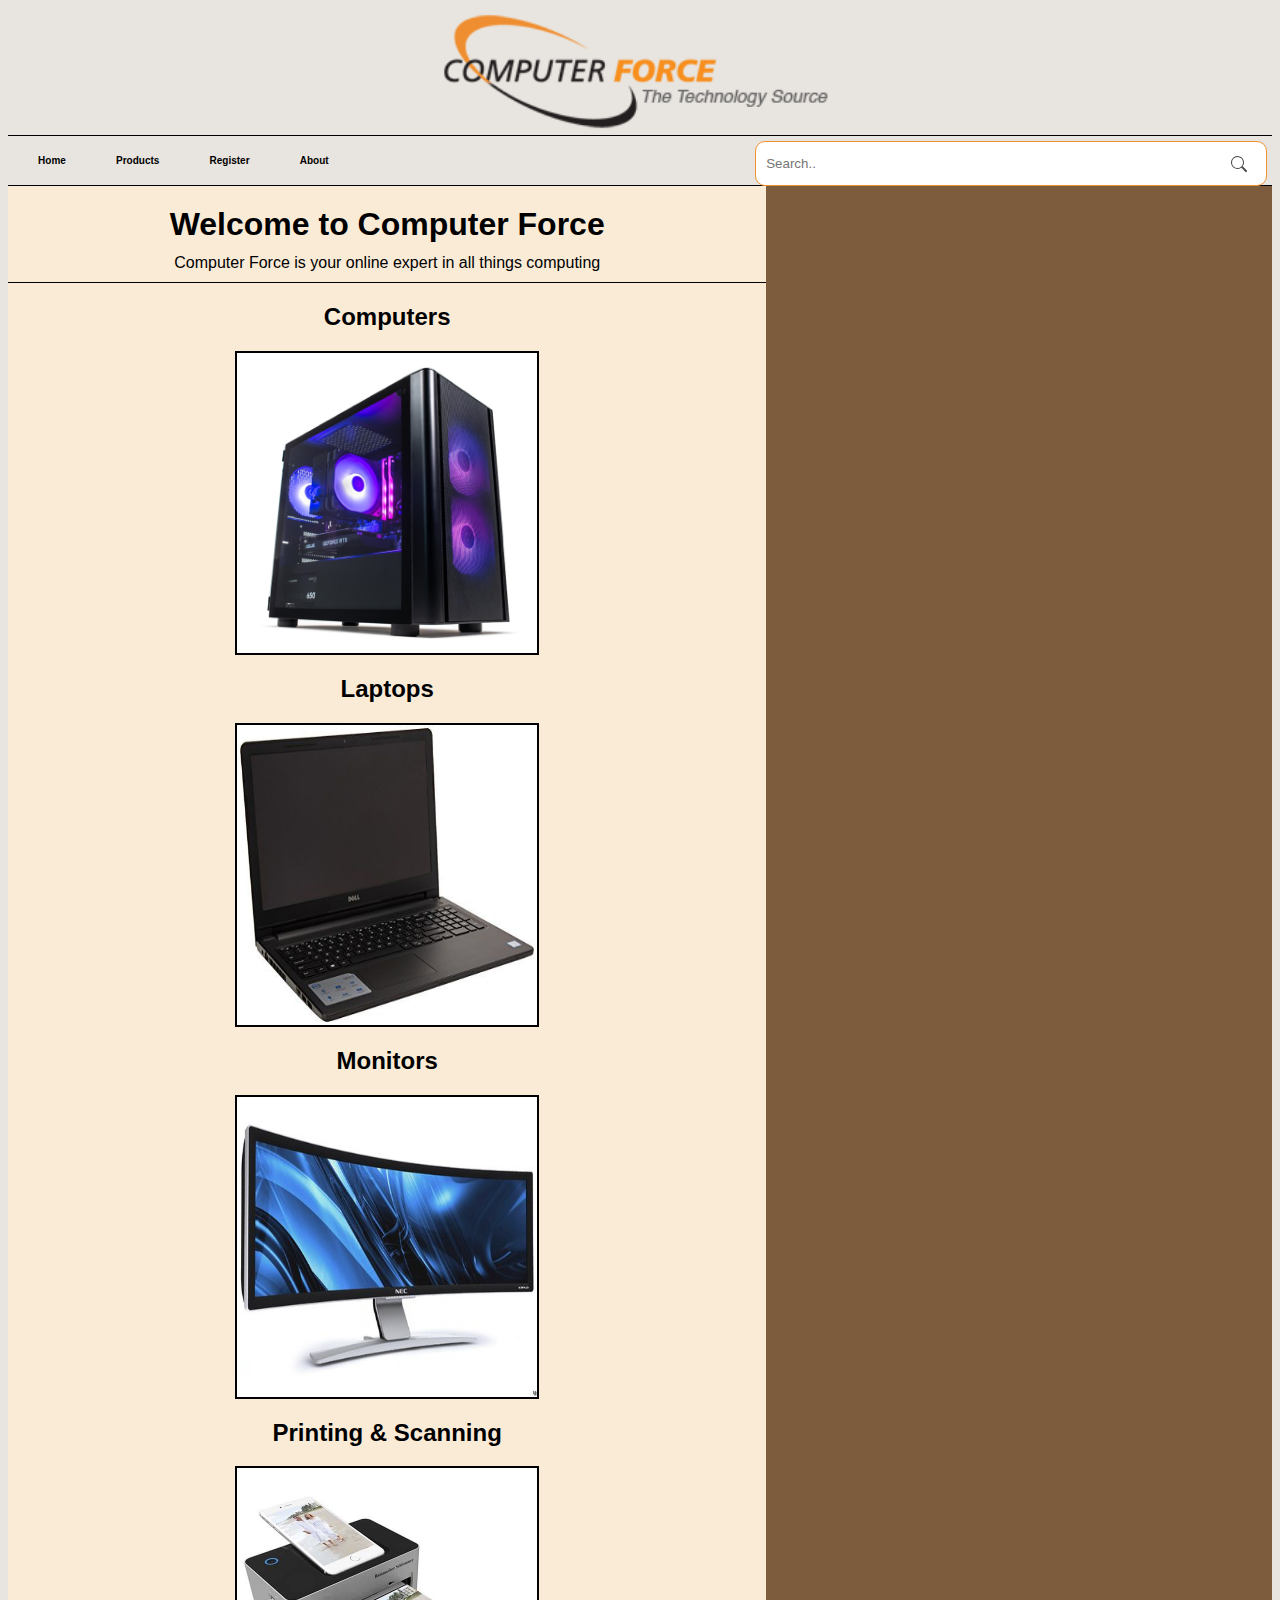
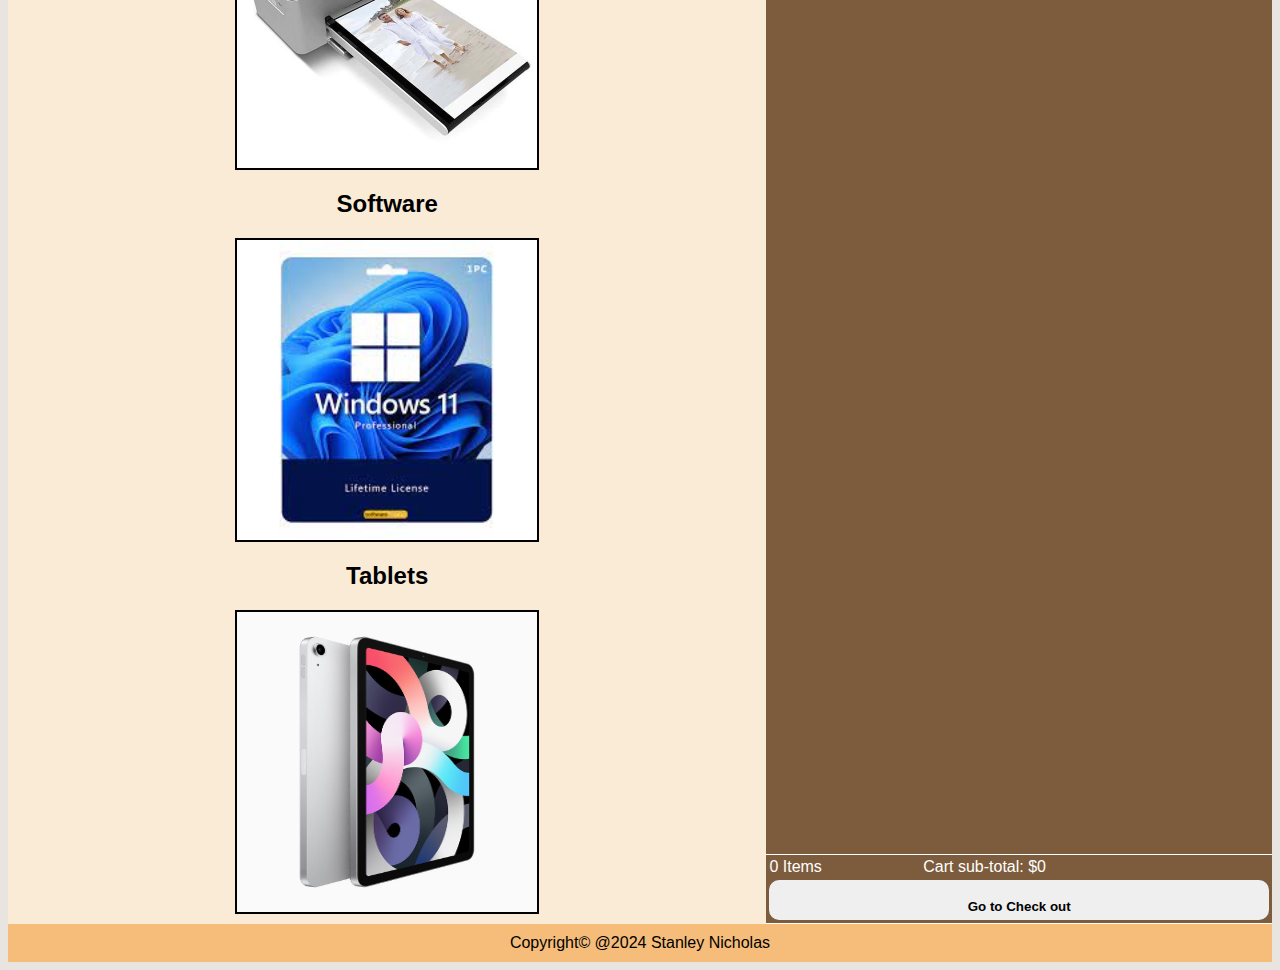
==== index.html @ d329ebcd "adding the langguage declaration" ====
<!DOCTYPE html>
<html lang="en">
  <head>
    <!--This is template that connect the css file and the HTML file-->
    <meta charset="UTF-8">
    <meta http-equiv="X-UA-Compatible" content="IE=edge">
    <meta name="viewport" content="width=device-width, initial-scale=1.0">
    <link rel="stylesheet" href="Home.css"> <!--href="name of the css file"-->
      <title>Home</title>
  </head>
    <body>
    <div class="container">
      <div class="header">
        <img src="Photo/Logo.png" class="centre" title="Logo">
      </div>
      <span class="navigation">
        <a class="nav" href="index.html"><h1>Home</h1></a>
        <a class="nav" href="products.html"><h1>Products</h1></a>
        <a class="nav" href="register.html"><h1>Register</h1></a>
        <a class="nav" href="about.html"><h1>About</h1></a>
        <input type="search" id="search" placeholder="Search.." title="type in a Products name">
        <button type="submit">Search</button>
      </span>
    <div class="container2">
      <div class="main">
        <h1 class="textabove">Welcome to Computer Force</h1>
        <p class="textunder">Computer Force is your online expert in all things computing</p>
          <a class="ItemButton" href="products.html#computer"><h2>Computers</h2></a>
            <img src="Photo/computers.png" class="ItemPic" title="Computer">
          <a class="ItemButton" href="products.html#laptop"> <h2>Laptops</h2></a>
            <img src="Photo/laptop.jpg" class="ItemPic" title="Laptops">
          <a class="ItemButton" href="products.html#monitor"><h2>Monitors</h2></a>
            <img src="Photo/monitors.jpg" class="ItemPic" title="monitors">
          <a class="ItemButton" href="products.html#printing"><h2>Printing & Scanning</h2></a>
            <img src="Photo/printer.jpg" class="ItemPic" title="printer and scanner">
          <a class="ItemButton" href="products.html#software"><h2>Software</h2></a>
            <img src="Photo/software.jpg" class="ItemPic" title="software">
          <a class="ItemButton"href="products.html#tablet"><h2>Tablets</h2></a>
            <img src="Photo/tablet.jpg" class="ItemPic" title="Tablets">
      </div>  
      <div class="aside">
        <table class="table">
          <tr> 
            <td>0 Items</td>
            <td>Cart sub-total: $0</td>
          </tr>
          <tr>
            <td colspan="2"><button class="checkout"><h4>Go to Check out</h4></button></td>
          </tr>
        </table>
      </div>
    </div>
      <div class="footer">
        <p1>Copyright© @2024 Stanley Nicholas</p1>
      </div>
    </div>

    </body>
</html>
---- Home.css ----
body{
  background-color: #e8e4df;
}
.container{
  display:grid;
  grid-template-columns: auto;
  grid-template-rows:repeat(4,auto);
  font-family:Helvetica;
}
a{
  color:black;
  text-decoration: none;
}
.header{
  display: flex;
  grid-row: 1;

}
.centre{
  margin-left: auto;
  margin-right: auto;
  height: auto;
  width: 400px;
}
.navigation{
  display: flex;
  grid-row: 2;
  border-top:solid 1px rgb(0, 0, 0);
  border-bottom:solid 1px rgb(0, 0, 0);
  padding: 5px 5px;
}

.nav{
  transition-duration: 0.4s;
  background-color: #e8e4df;
  padding: 0.6% 2%;
  font-size: 5px;
  align-items: start;
}
.nav:hover{
  background-color: #f19131;
  color:white;
}
#search{
  width: 40%;
  height: 45px;
  display: grid;
  border-radius: 10px;
  position: absolute;
  right: 1%;
  border: 1px solid #f19131;
  padding: 10px 10px;
}
#navb{
  font-size: 15px;
}
button[type='submit'] {
  right: 15px;
  position: absolute;
  padding: 15px 25px;
  text-indent: -999px;
  overflow: hidden;
  width: 50px;
  border: 1px solid transparent;
  background: transparent
    url("data:image/svg+xml,%3Csvg xmlns='http://www.w3.org/2000/svg' width='16' height='16' class='bi bi-search' viewBox='0 0 16 16'%3E%3Cpath d='M11.742 10.344a6.5 6.5 0 1 0-1.397 1.398h-.001c.03.04.062.078.098.115l3.85 3.85a1 1 0 0 0 1.415-1.414l-3.85-3.85a1.007 1.007 0 0 0-.115-.1zM12 6.5a5.5 5.5 0 1 1-11 0 5.5 5.5 0 0 1 11 0z'%3E%3C/path%3E%3C/svg%3E")
    no-repeat center;
  cursor: pointer;
  opacity: 0.7;
}
.container2{
  position: relative;
  display: flex;
  grid-row: 3;
  flex-direction: row;
}
.main{
  flex:0 0 60%;
  height: auto;
  background-color: antiquewhite;
}
.aside{
  flex: 0 0 40%;
  background-color: #7c5c3c;
  padding: 0px ;
}
.table{
  position: absolute;
  bottom: 0;
  color: white;
  border-top: solid 1px white;
  border-bottom: solid 1px white;
  width: 40%;
  margin-top: 80vh;
}
.checkout{
  display: inline-block;
  transition-duration: 0.4s;
  text-align: center;
  height: 40px;
  border-radius: 10px;
  border: none;
  width: 100%;
}
.checkout:hover{
  background-color: #04AA6D; 
  color: white;
}
.footer{
  padding: 10px 10px;
  text-align: center;
  grid-row: 4;
  background-color: #f6bc79;
}
.ItemButton{
  text-align: center;
  cursor: pointer;
}
.ItemPic{
  display: block;
  margin-left: auto;
  margin-right: auto;
  width: 300px;
  height: 300px;
  border: solid 2px black;
  margin-bottom: 10px;
}
.textabove{
  margin: 20px;
  margin-bottom: 1px;
  text-align: center;
}
.textunder{
  text-align: center;
  padding: 10px 0;
  margin-top: 1px;
  border-bottom: solid 1px black;
}
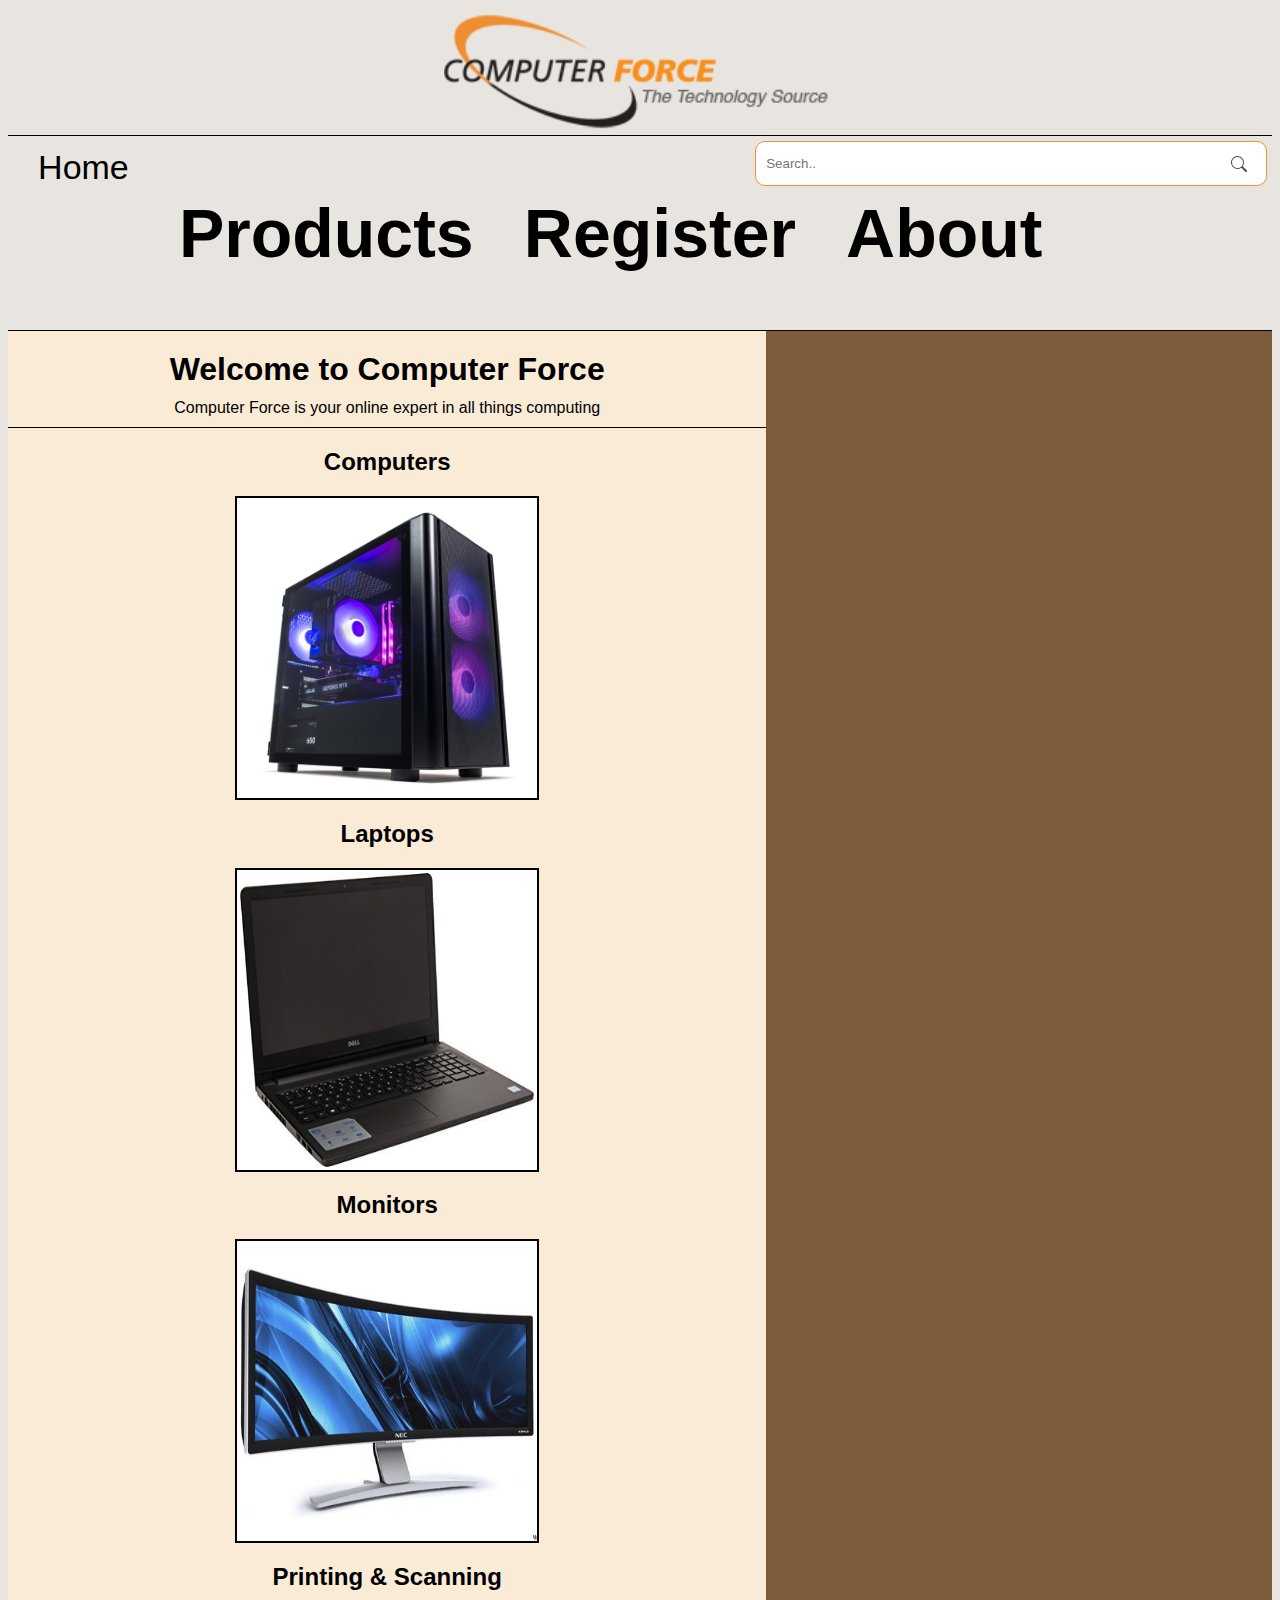
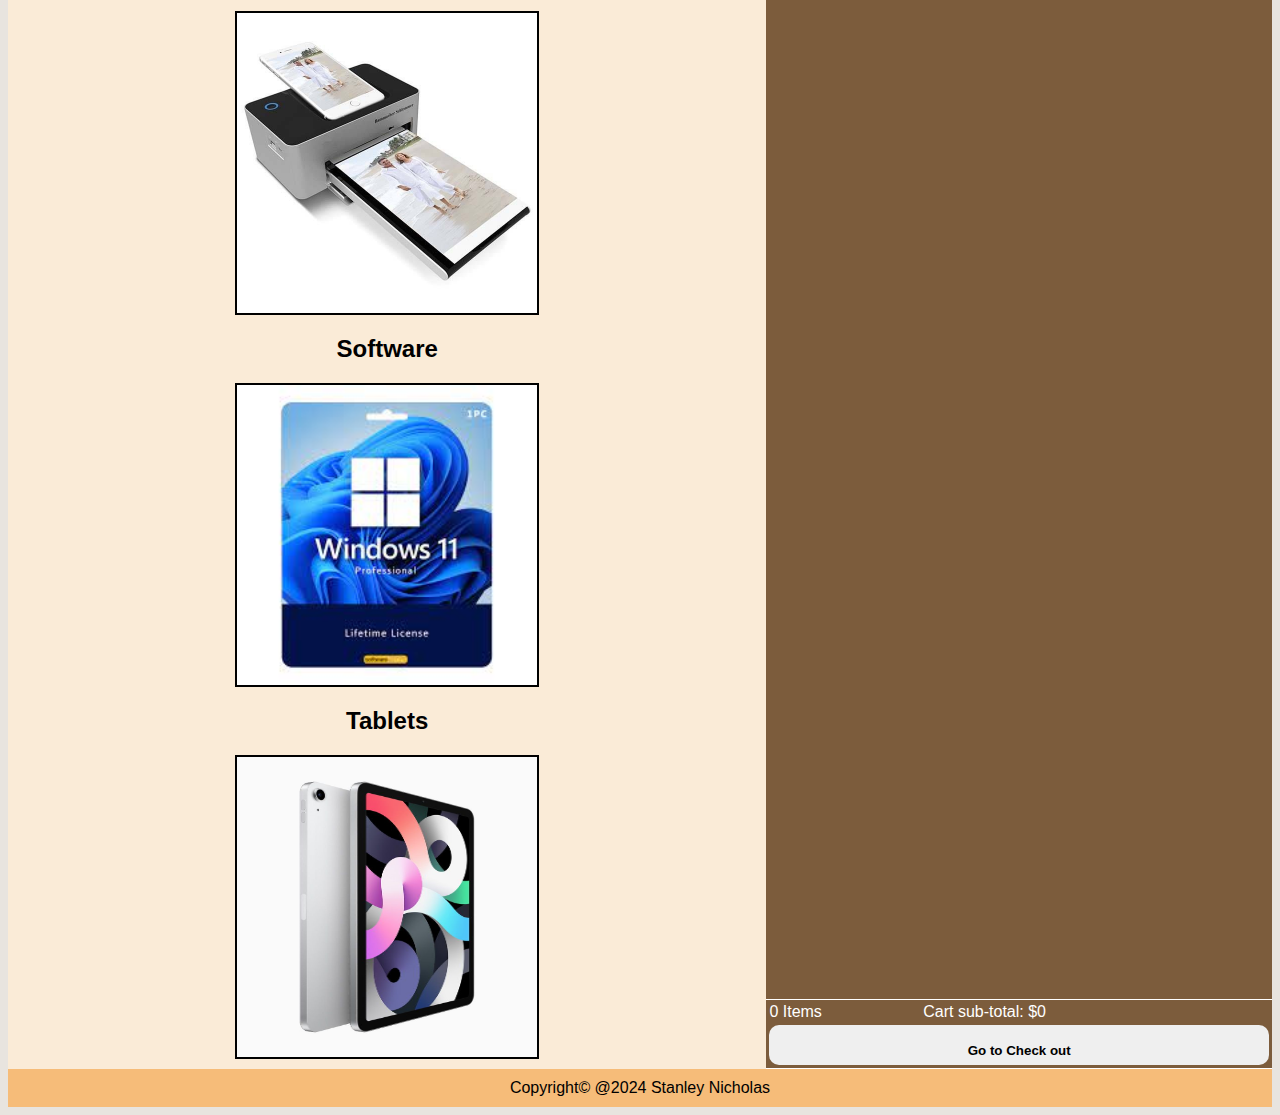
==== commit f46a8a4b: "Try remove H1 and change the font into 34" ====
--- a/index.html
+++ b/index.html
@@ -14,7 +14,7 @@
         <img src="Photo/Logo.png" class="centre" title="Logo">
       </div>
       <span class="navigation">
-        <a class="nav" href="index.html"><h1>Home</h1></a>
+        <a class="nav" href="index.html">Home</a>
         <a class="nav" href="products.html"><h1>Products</h1></a>
         <a class="nav" href="register.html"><h1>Register</h1></a>
         <a class="nav" href="about.html"><h1>About</h1></a>
--- a/Home.css
+++ b/Home.css
@@ -34,7 +34,7 @@
   transition-duration: 0.4s;
   background-color: #e8e4df;
   padding: 0.6% 2%;
-  font-size: 5px;
+  font-size: 34px;
   align-items: start;
 }
 .nav:hover{
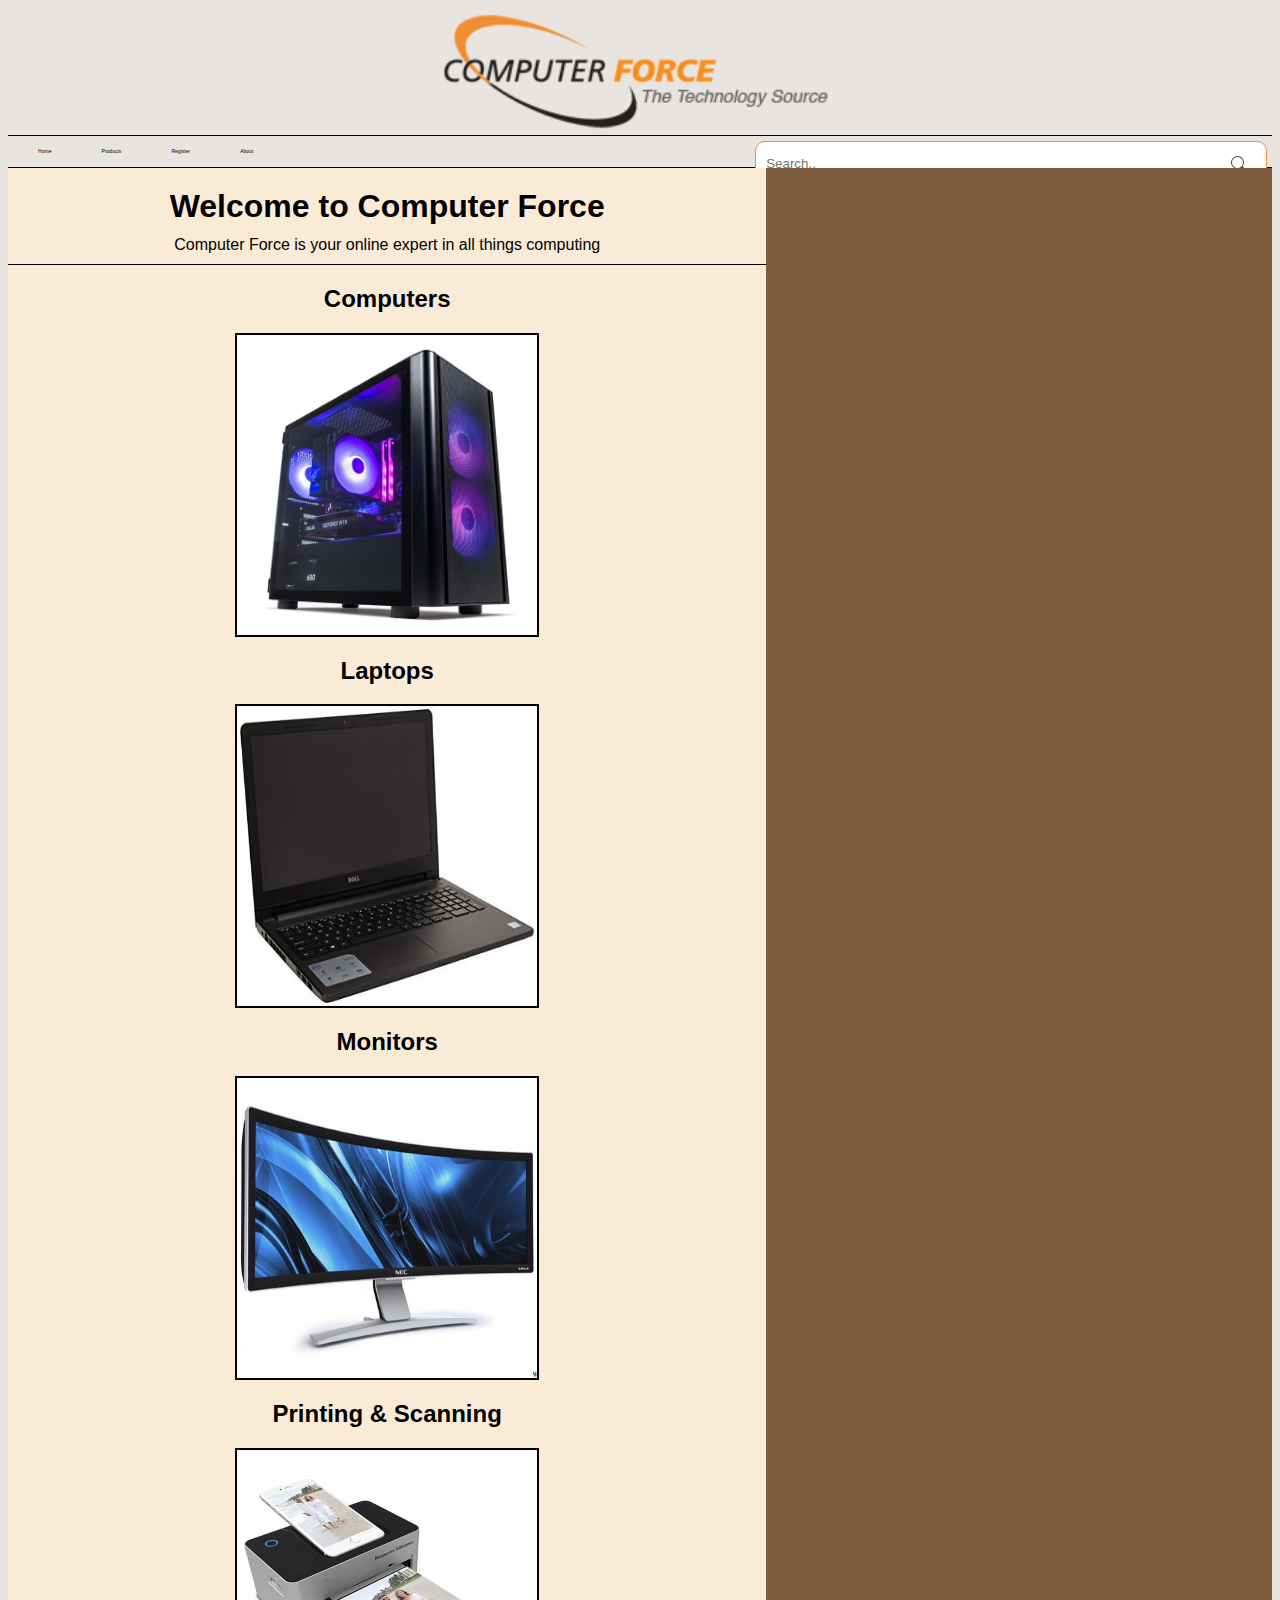
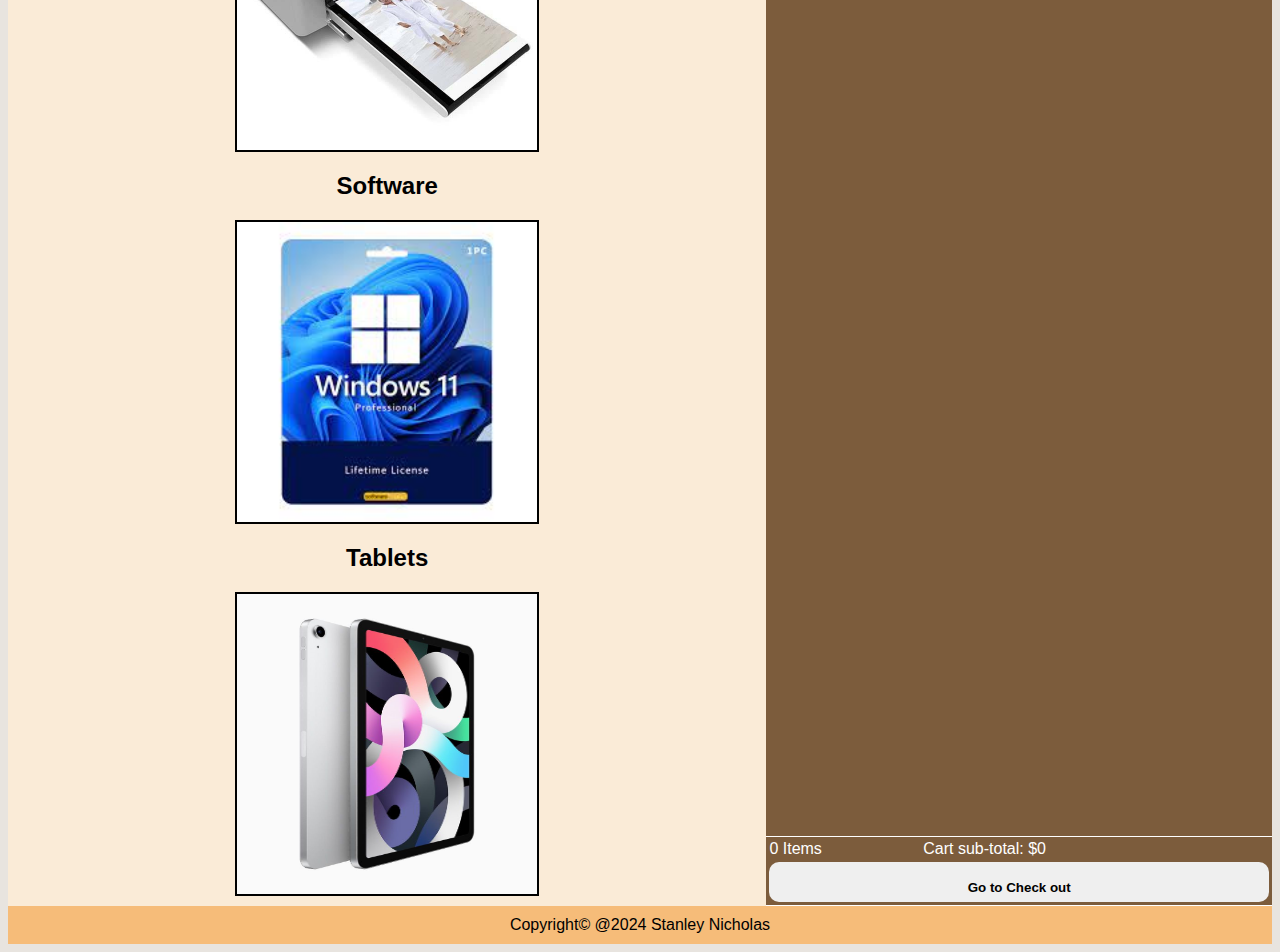
==== commit 7284dcf3: "try more" ====
--- a/index.html
+++ b/index.html
@@ -15,9 +15,9 @@
       </div>
       <span class="navigation">
         <a class="nav" href="index.html">Home</a>
-        <a class="nav" href="products.html"><h1>Products</h1></a>
-        <a class="nav" href="register.html"><h1>Register</h1></a>
-        <a class="nav" href="about.html"><h1>About</h1></a>
+        <a class="nav" href="products.html">Products</a>
+        <a class="nav" href="register.html">Register</a>
+        <a class="nav" href="about.html">About</a>
         <input type="search" id="search" placeholder="Search.." title="type in a Products name">
         <button type="submit">Search</button>
       </span>
--- a/Home.css
+++ b/Home.css
@@ -34,7 +34,7 @@
   transition-duration: 0.4s;
   background-color: #e8e4df;
   padding: 0.6% 2%;
-  font-size: 34px;
+  font-size: 5px;
   align-items: start;
 }
 .nav:hover{
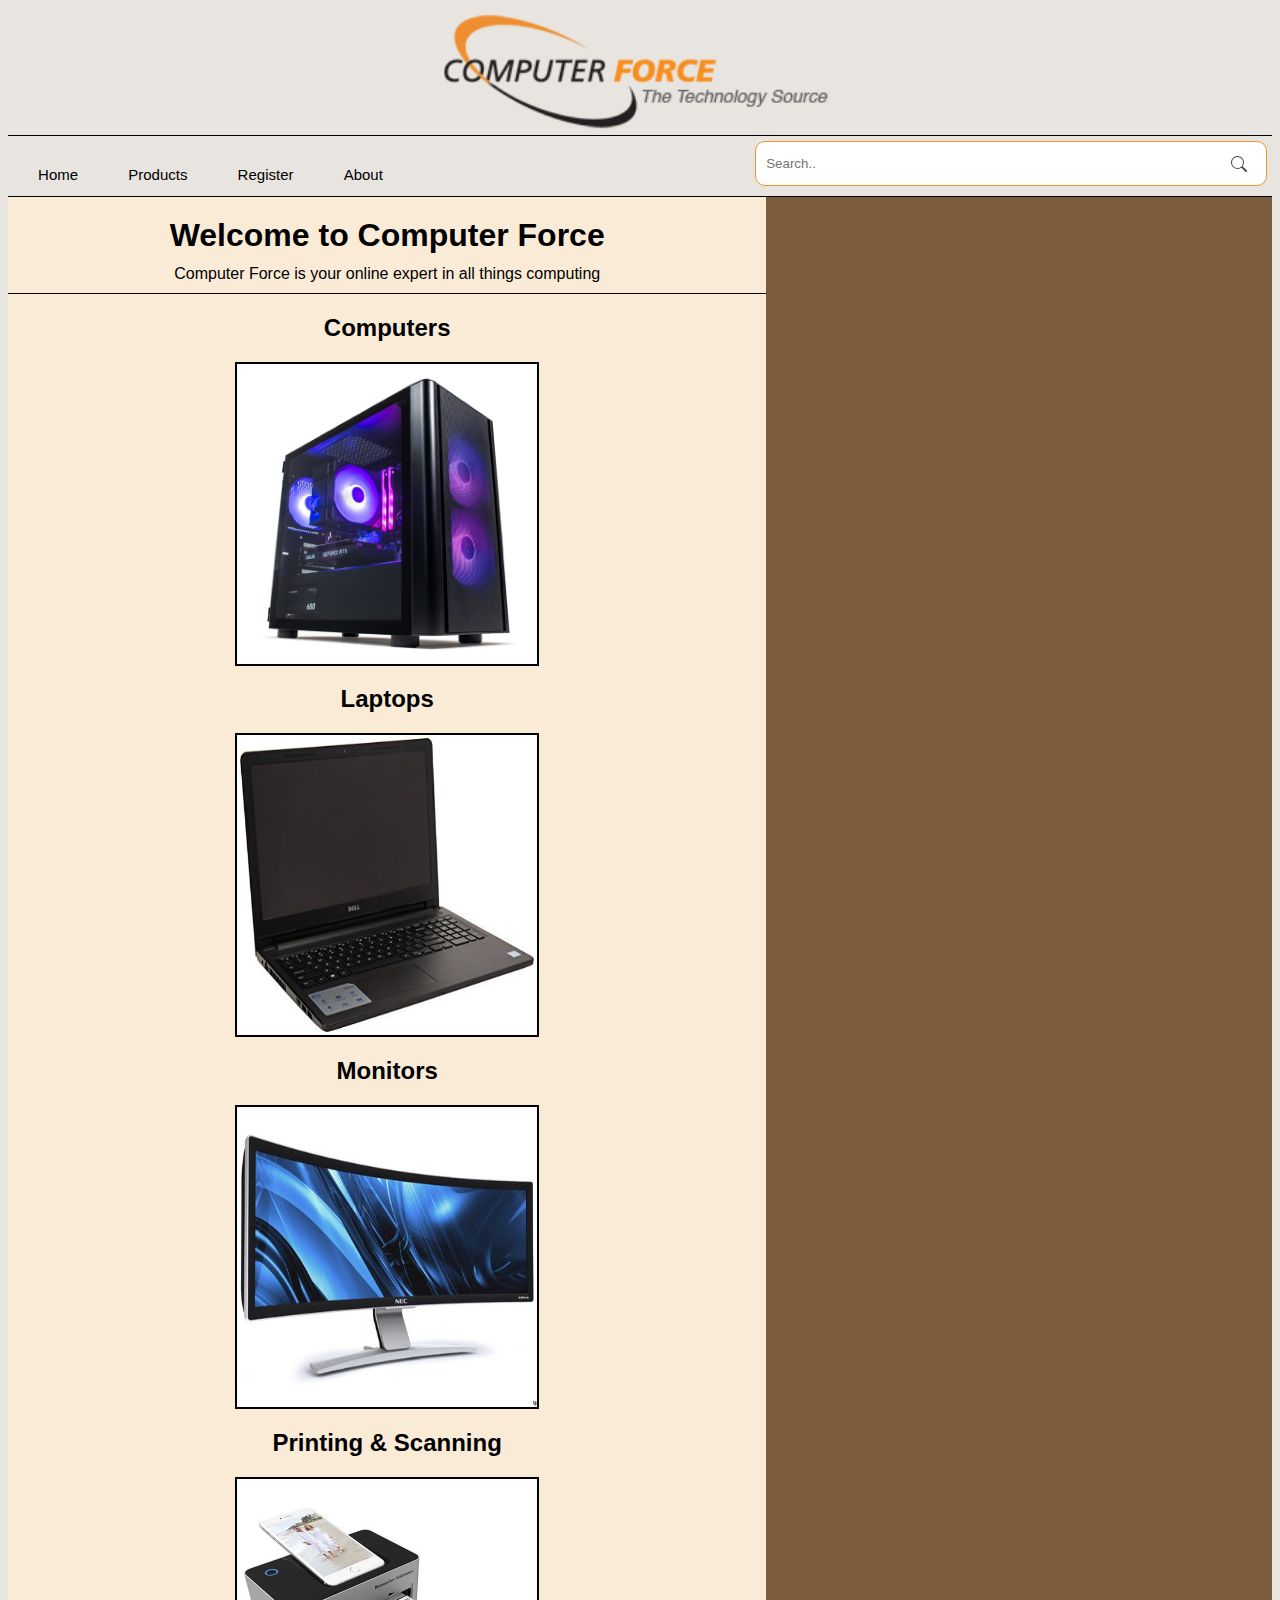
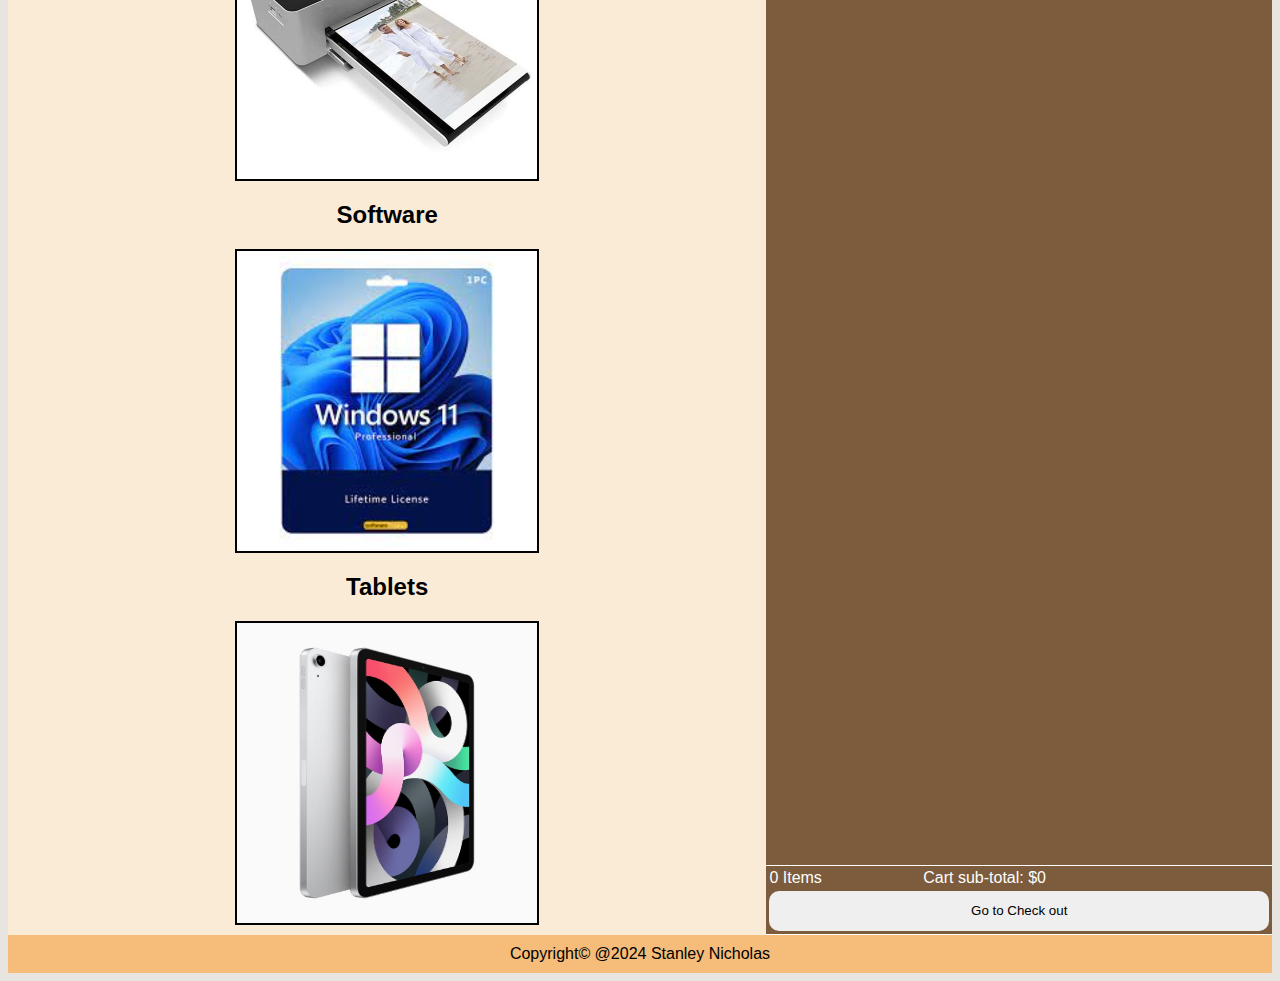
==== commit bc51aa6b: "Version 1 bulk update" ====
--- a/index.html
+++ b/index.html
@@ -1,5 +1,5 @@
 <!DOCTYPE html>
-<html lang="en">
+<html>
   <head>
     <!--This is template that connect the css file and the HTML file-->
     <meta charset="UTF-8">
@@ -45,13 +45,13 @@
             <td>Cart sub-total: $0</td>
           </tr>
           <tr>
-            <td colspan="2"><button class="checkout"><h4>Go to Check out</h4></button></td>
+            <td colspan="2"><button class="checkout">Go to Check out</button></td>
           </tr>
         </table>
       </div>
     </div>
       <div class="footer">
-        <p1>Copyright© @2024 Stanley Nicholas</p1>
+        Copyright© @2024 Stanley Nicholas
       </div>
     </div>
 
--- a/Home.css
+++ b/Home.css
@@ -28,13 +28,14 @@
   border-top:solid 1px rgb(0, 0, 0);
   border-bottom:solid 1px rgb(0, 0, 0);
   padding: 5px 5px;
+  height: 50px;
 }
 
 .nav{
   transition-duration: 0.4s;
   background-color: #e8e4df;
-  padding: 0.6% 2%;
-  font-size: 5px;
+  padding: 2% 2%;
+  font-size: 15px;
   align-items: start;
 }
 .nav:hover{
